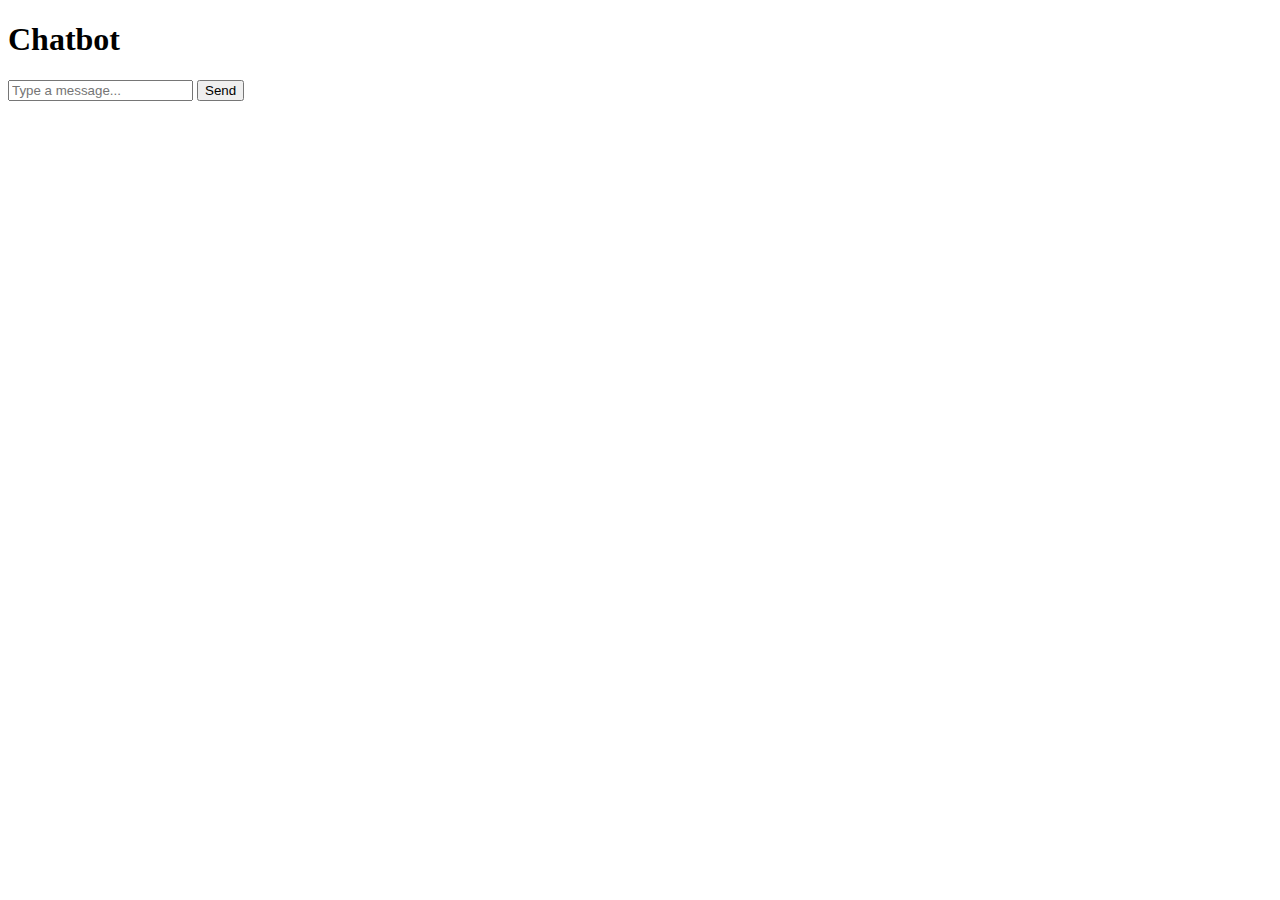
==== template/chat.html @ 754790e3 "Rename chat.html to template/chat.html" ====
<!DOCTYPE html>
<html lang="en">
<head>
    <meta charset="UTF-8">
    <meta name="viewport" content="width=device-width, initial-scale=1.0">
    <title>Chatbot</title>
    <link rel="stylesheet" href="style.css">
</head>
<body>
    <h1>Chatbot</h1>
    <div id="chatbox">
        <div id="chat">
            <!-- Chat messages will be displayed here -->
        </div>
        <input type="text" id="user_input" placeholder="Type a message...">
        <button id="send">Send</button>
    </div>

    <script>
        const chatbox = document.getElementById('chat');
        const user_input = document.getElementById('user_input');
        const send_button = document.getElementById('send');

        // Function to add a message to the chatbox
        function addMessage(user, message) {
            const messageElement = document.createElement('div');
            messageElement.innerHTML = `<strong>${user}:</strong> ${message}`;
            chatbox.appendChild(messageElement);
        }

        send_button.addEventListener('click', () => {
            const userMessage = user_input.value;
            addMessage('You', userMessage);
            
            fetch('/send', {
                method: 'POST',
                body: JSON.stringify({ user_input: userMessage }),
                headers: {
                    'Content-Type': 'application/json'
                }
            })
            .then(response => response.json())
            .then(data => {
                addMessage('Chatbot', data.response);
                user_input.value = '';
            })
            .catch(error => console.error(error));
        });
    </script>
</body>
</html>
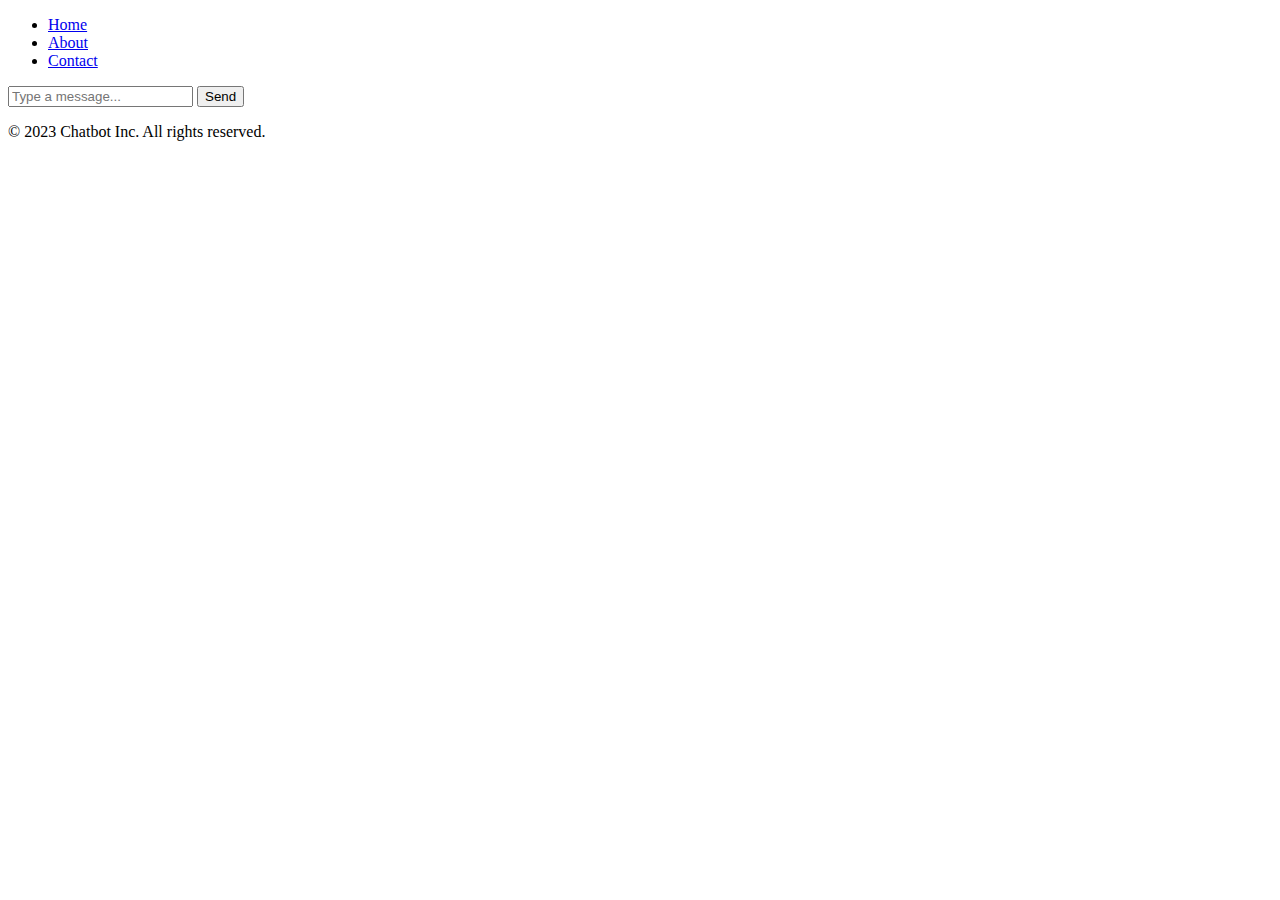
==== commit 0da276a0: "Update chat.html" ====
--- a/template/chat.html
+++ b/template/chat.html
@@ -7,45 +7,30 @@
     <link rel="stylesheet" href="style.css">
 </head>
 <body>
-    <h1>Chatbot</h1>
-    <div id="chatbox">
-        <div id="chat">
-            <!-- Chat messages will be displayed here -->
-        </div>
-        <input type="text" id="user_input" placeholder="Type a message...">
-        <button id="send">Send</button>
-    </div>
+    <header>
+        <nav>
+            <ul>
+                <li><a href="/">Home</a></li>
+                <li><a href="/about">About</a></li>
+                <li><a href="/contact">Contact</a></li>
+            </ul>
+        </nav>
+    </header>
+    
+    <main>
+        <section class="chatbox">
+            <div class="chat" id="chat">
+                <!-- Chat messages will be displayed here -->
+            </div>
+            <input type="text" id="user_input" class="user-input" placeholder="Type a message...">
+            <button id="send" class="send-button">Send</button>
+        </section>
+    </main>
 
-    <script>
-        const chatbox = document.getElementById('chat');
-        const user_input = document.getElementById('user_input');
-        const send_button = document.getElementById('send');
+    <footer>
+        <p>&copy; 2023 Chatbot Inc. All rights reserved.</p>
+    </footer>
 
-        // Function to add a message to the chatbox
-        function addMessage(user, message) {
-            const messageElement = document.createElement('div');
-            messageElement.innerHTML = `<strong>${user}:</strong> ${message}`;
-            chatbox.appendChild(messageElement);
-        }
-
-        send_button.addEventListener('click', () => {
-            const userMessage = user_input.value;
-            addMessage('You', userMessage);
-            
-            fetch('/send', {
-                method: 'POST',
-                body: JSON.stringify({ user_input: userMessage }),
-                headers: {
-                    'Content-Type': 'application/json'
-                }
-            })
-            .then(response => response.json())
-            .then(data => {
-                addMessage('Chatbot', data.response);
-                user_input.value = '';
-            })
-            .catch(error => console.error(error));
-        });
-    </script>
+    <script src="script.js"></script>
 </body>
 </html>
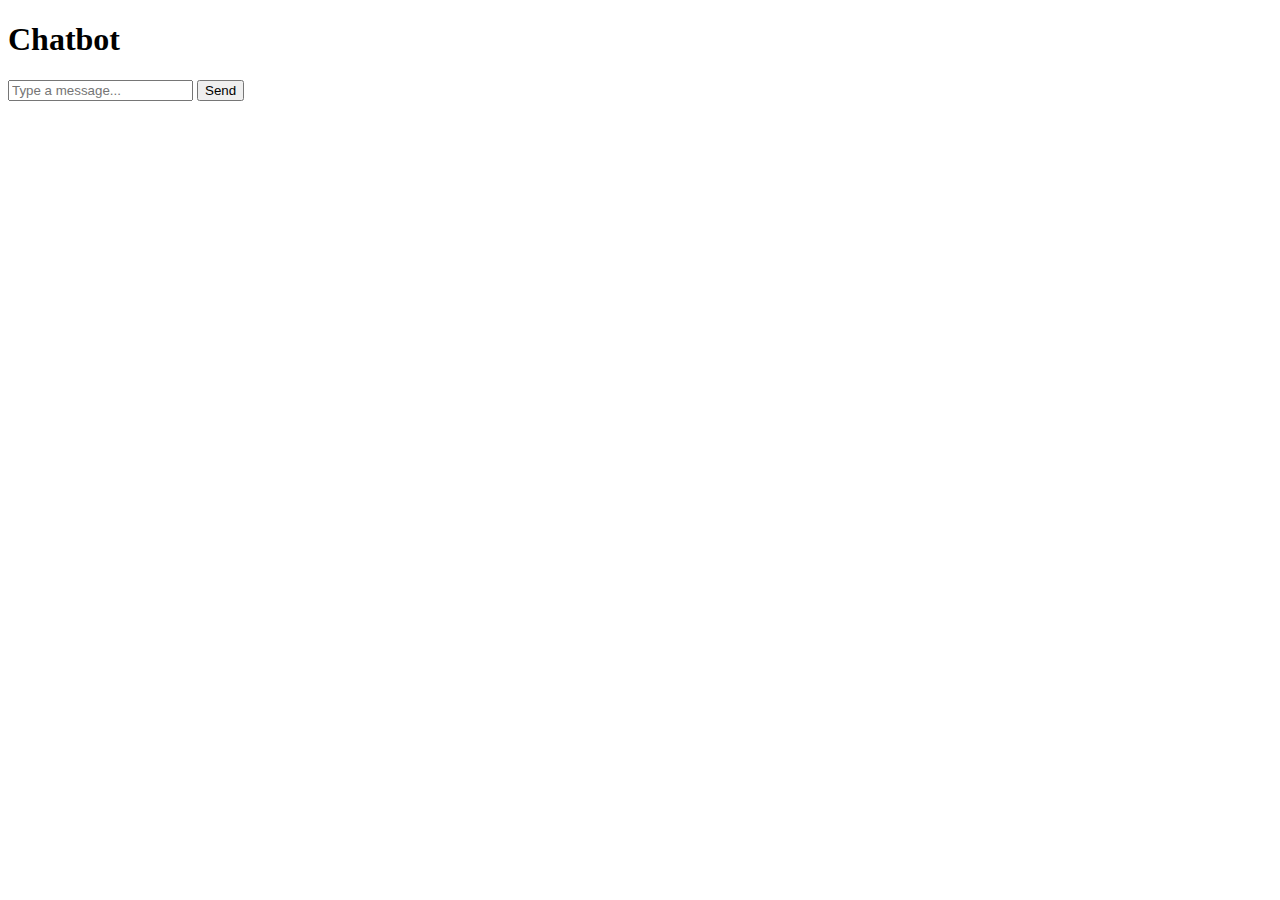
==== commit b832b3f8: "Update chat.html" ====
--- a/template/chat.html
+++ b/template/chat.html
@@ -4,33 +4,54 @@
     <meta charset="UTF-8">
     <meta name="viewport" content="width=device-width, initial-scale=1.0">
     <title>Chatbot</title>
-    <link rel="stylesheet" href="style.css">
+    <link rel="stylesheet" type="text/css" href="style.css">
 </head>
 <body>
     <header>
-        <nav>
-            <ul>
-                <li><a href="/">Home</a></li>
-                <li><a href="/about">About</a></li>
-                <li><a href="/contact">Contact</a></li>
-            </ul>
-        </nav>
+        <h1>Chatbot</h1>
     </header>
-    
     <main>
-        <section class="chatbox">
+        <div class="chatbox">
             <div class="chat" id="chat">
                 <!-- Chat messages will be displayed here -->
             </div>
-            <input type="text" id="user_input" class="user-input" placeholder="Type a message...">
-            <button id="send" class="send-button">Send</button>
-        </section>
+            <div class="input-container">
+                <input type="text" id="user_input" class="user-input" placeholder="Type a message...">
+                <button id="send" class="send-button">Send</button>
+            </div>
+        </div>
     </main>
 
-    <footer>
-        <p>&copy; 2023 Chatbot Inc. All rights reserved.</p>
-    </footer>
+    <script>
+        const chatbox = document.getElementById('chat');
+        const user_input = document.getElementById('user_input');
+        const send_button = document.getElementById('send');
 
-    <script src="script.js"></script>
+        // Function to add a message to the chatbox
+        function addMessage(user, message) {
+            const messageElement = document.createElement('div');
+            messageElement.innerHTML = `<strong>${user}:</strong> ${message}`;
+            chatbox.appendChild(messageElement);
+        }
+
+        send_button.addEventListener('click', () => {
+            const userMessage = user_input.value;
+            addMessage('You', userMessage);
+            
+            fetch('/send', {
+                method: 'POST',
+                body: JSON.stringify({ user_input: userMessage }),
+                headers: {
+                    'Content-Type': 'application/json'
+                }
+            })
+            .then(response => response.json())
+            .then(data => {
+                addMessage('Chatbot', data.response);
+                user_input.value = '';
+            })
+            .catch(error => console.error(error));
+        });
+    </script>
 </body>
 </html>
